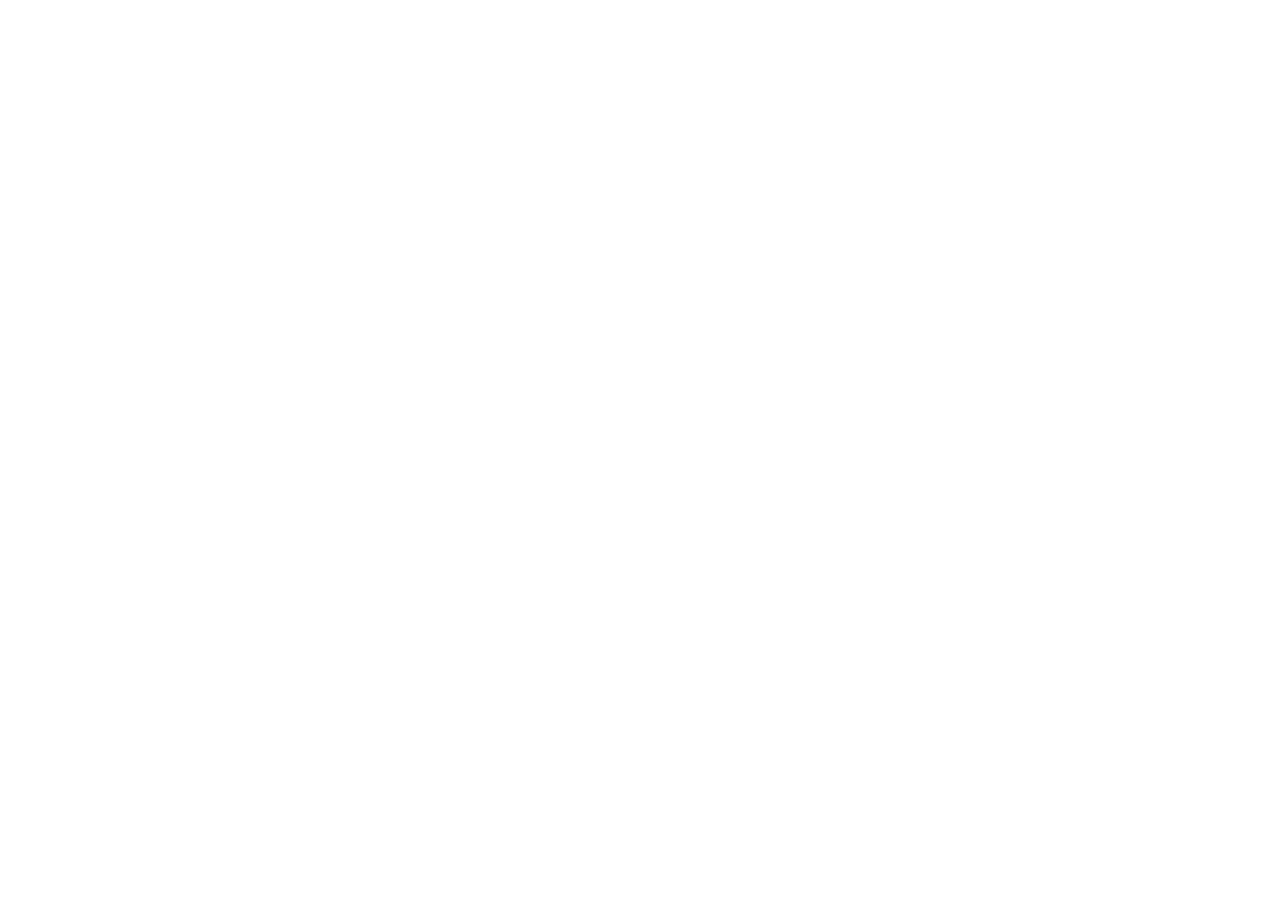
==== index.html @ 5a7295bb "html structure" ====
<!DOCTYPE html>

<html lang="en">



<head>
    <title>Mark Benedict Muyot</title>
    <meta charset="UTF-8">
    <meta name="viewport" content="width=device-width, initial-scale=1">
    <meta name="description" content="Personal Website" />
    <link rel="stylesheet" href="https://maxcdn.bootstrapcdn.com/bootstrap/3.4.1/css/bootstrap.min.css">
    <link rel="stylesheet" href="styles.css">
    <!-- Bootstrap icon CDN -->
    <link rel="stylesheet" href="https://cdn.jsdelivr.net/npm/bootstrap-icons@1.9.1/font/bootstrap-icons.css">


</head>

<body>
    <main>

    </main>
</body>

</html>
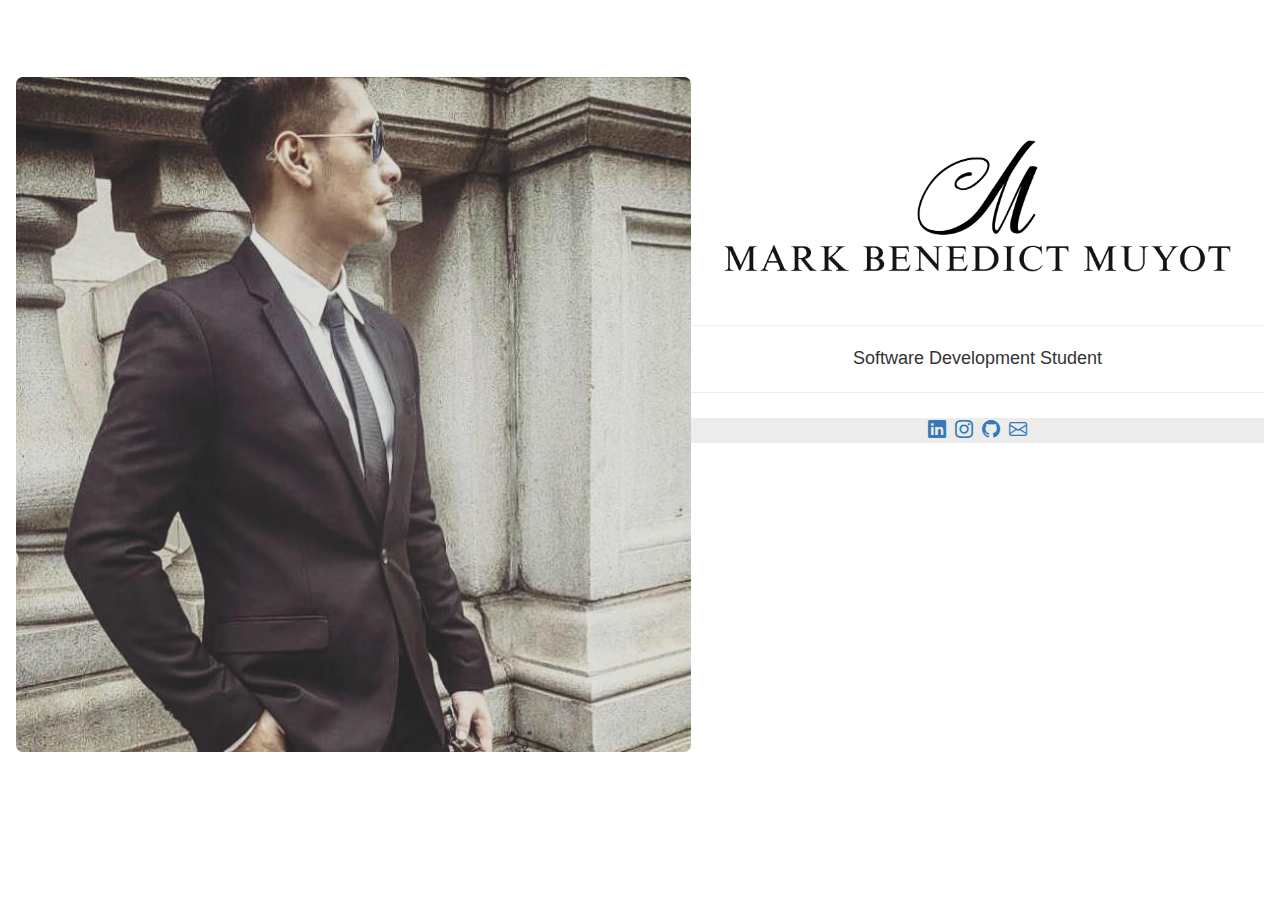
==== commit 552daeb7: "minimalist home page" ====
--- a/index.html
+++ b/index.html
@@ -18,9 +18,43 @@
 </head>
 
 <body>
+    <header></header>
     <main>
 
+        <div class="container">
+            <div class="left-section pic">
+                <img src="\Logo\NY.jpg" alt="Mark Benedict Muyot" class="mark-muyot">
+            </div>
+
+
+            <div class="right-section">
+                <img src="\Logo\logo_transparent_background.png" alt="logo" class="logo">
+                <div class="occupation">
+                    <hr />
+                    <p class="subtext ">
+                        Software Development Student
+                    </p>
+                    <hr />
+                </div>
+
+                <div class="socmedia" id="socmedia">
+
+                    <a href="https://www.linkedin.com/in/mark-benedict-muyot-49438064/?originalSubdomain=ph"
+                        target="_blank" class="bi bi-linkedin social"></a>
+                    <a href="https://www.instagram.com/markbenedictmuyot/?hl=en" target="_blank"
+                        class="bi bi-instagram social"></a>
+                    <a href="https://github.com/MarkBenedictMuyot" target="_blank" class="bi bi-github social"></a>
+                    <a href="mailto:markmuyot@hotmail.com" target="_blank" class="bi bi-envelope  social"></a>
+
+                </div>
+
+
+            </div>
+
+
+        </div>
     </main>
+
 </body>
 
 </html>--- a/styles.css
+++ b/styles.css
@@ -0,0 +1,70 @@
+html {
+    min-height: 100vh;
+    margin: 0;
+    min-width: 300px;
+    box-sizing: border-box;
+}
+
+body {
+    /* background:linear-gradient(90deg,rgb(24, 22, 22),rgb(55, 53, 53) 85%,rgb(35, 33, 33)); */
+    text-align: center;
+
+
+}
+
+
+.sub-text {
+    width: 280px;
+    font-family: sans-serif;
+
+
+}
+
+img.logo,
+img.mark-muyot {
+    max-height: 75vh;
+    /* min-height:33vh;
+     */
+
+}
+
+img.logo {
+    height: 22vh;
+
+}
+
+img.mark-muyot {
+    border-radius: 1%;
+    height: 76vh;
+
+}
+
+.right-section {
+    font-size: 18px;
+    ;
+    padding-top: 30px;
+}
+
+hr {
+    background-color: rgb(92, 66, 31);
+}
+
+.container {
+    display: flex;
+    justify-items: center;
+    justify-content: center;
+    padding-top: 6%;
+
+}
+
+.socmedia {
+    word-spacing: 4px;
+    background-color: rgba(236, 236, 236, 0.979);
+    margin-top: 25px;
+}
+
+@media screen and (max-width: 880px) {
+    .container {
+        display: block;
+    }
+}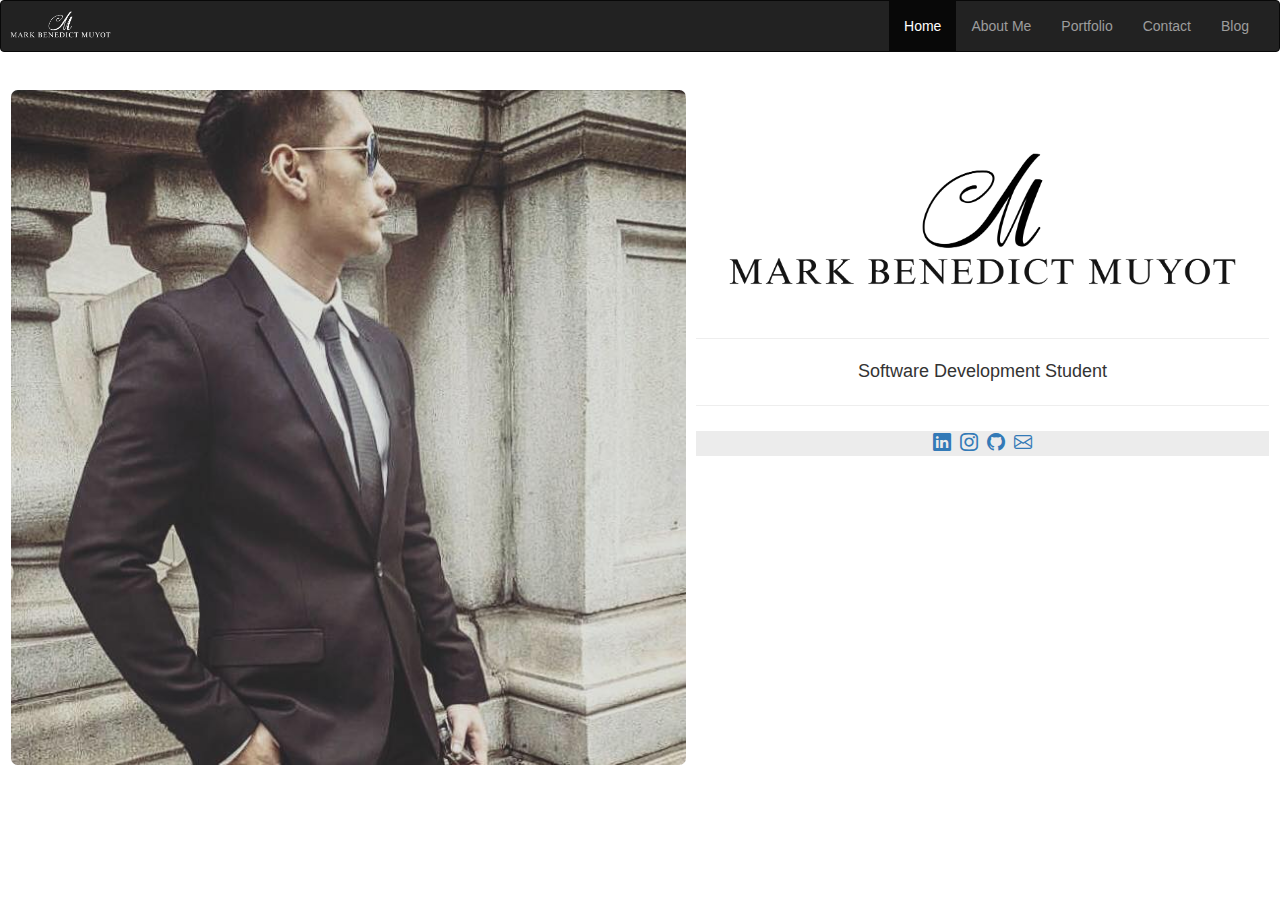
==== commit 6932e72d: "added navbar using boostrap" ====
--- a/index.html
+++ b/index.html
@@ -18,7 +18,22 @@
 </head>
 
 <body>
-    <header></header>
+    <header>
+        <nav class="navbar navbar-inverse">
+            <div class="container-fluid">
+                <div class="navbar-header ">
+                    <img src="\Logo\white_logo_transparent_background.png" alt="logo" class="navbar-logo navbar-brand">
+                </div>
+                <ul class="nav navbar-nav">
+                    <li class="active"><a href="#">Home</a></li>
+                    <li><a href="#">About Me</a></li>
+                    <li><a href="#">Portfolio</a></li>
+                    <li><a href="#">Contact</a></li>
+                    <li><a href="#">Blog</a></li>
+                </ul>
+            </div>
+        </nav>
+    </header>
     <main>
 
         <div class="container">
@@ -30,8 +45,8 @@
             <div class="right-section">
                 <img src="\Logo\logo_transparent_background.png" alt="logo" class="logo">
                 <div class="occupation">
-                    <hr />
-                    <p class="subtext ">
+                    <hr class="hr1" />
+                    <p>
                         Software Development Student
                     </p>
                     <hr />
--- a/styles.css
+++ b/styles.css
@@ -12,6 +12,25 @@
 
 }
 
+.navbar-brand {
+    margin: 1px;
+    padding: 3px;
+    height: 45px;
+}
+
+.navbar-nav {
+    float: right;
+
+
+}
+
+.container {
+    display: flex;
+    justify-items: center;
+    justify-content: center;
+    padding-top: 1.4%;
+
+}
 
 .sub-text {
     width: 280px;
@@ -41,21 +60,15 @@
 
 .right-section {
     font-size: 18px;
-    ;
     padding-top: 30px;
+    padding-left: 10px;
 }
 
-hr {
+hr.hr1 {
     background-color: rgb(92, 66, 31);
+
 }
 
-.container {
-    display: flex;
-    justify-items: center;
-    justify-content: center;
-    padding-top: 6%;
-
-}
 
 .socmedia {
     word-spacing: 4px;
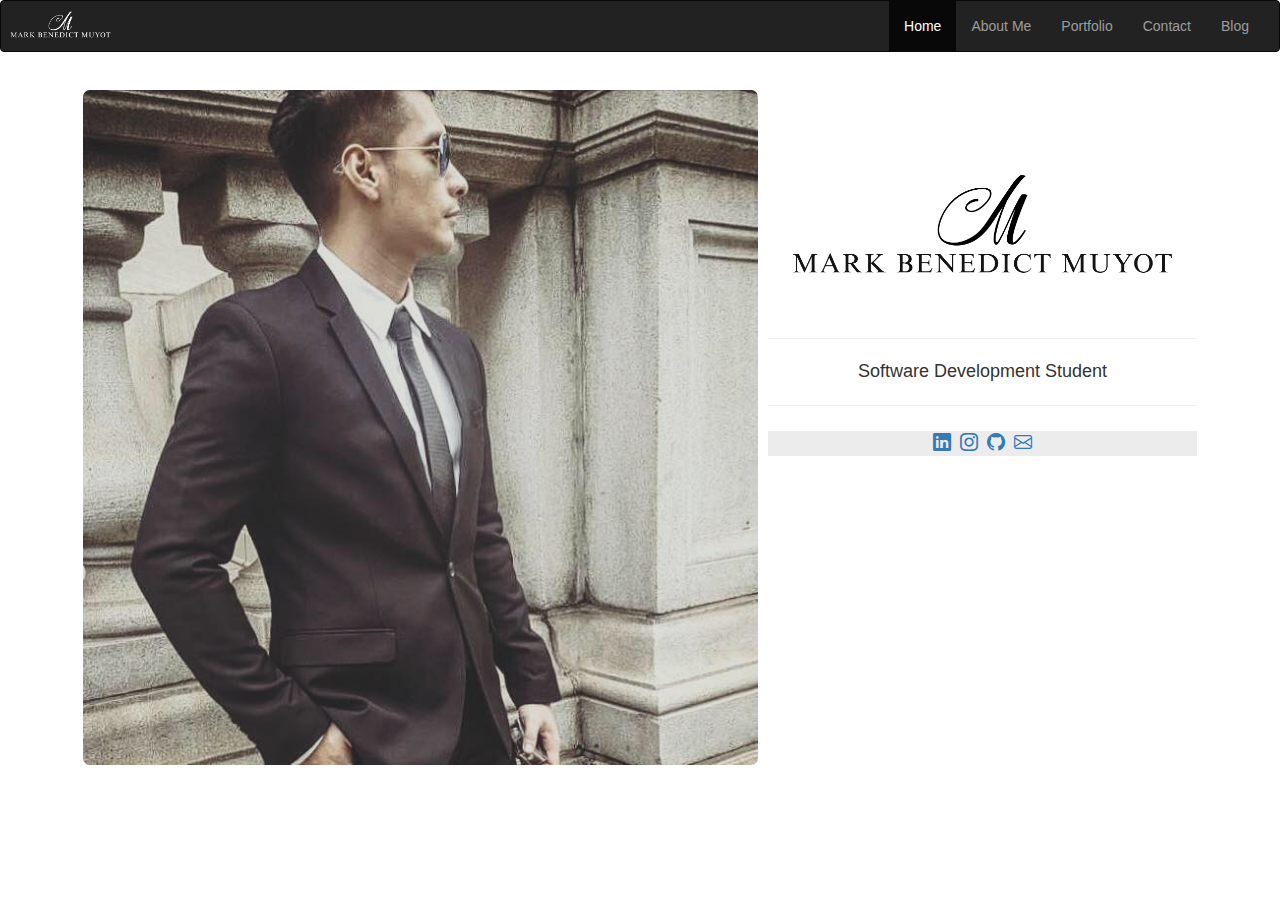
==== commit 33538c03: "added pictures for sample projects/ added portfolio section" ====
--- a/index.html
+++ b/index.html
@@ -8,7 +8,7 @@
     <title>Mark Benedict Muyot</title>
     <meta charset="UTF-8">
     <meta name="viewport" content="width=device-width, initial-scale=1">
-    <meta name="description" content="Personal Website" />
+    <meta name="description" content="Personal Website home page" />
     <link rel="stylesheet" href="https://maxcdn.bootstrapcdn.com/bootstrap/3.4.1/css/bootstrap.min.css">
     <link rel="stylesheet" href="styles.css">
     <!-- Bootstrap icon CDN -->
@@ -25,10 +25,10 @@
                     <img src="\Logo\white_logo_transparent_background.png" alt="logo" class="navbar-logo navbar-brand">
                 </div>
                 <ul class="nav navbar-nav">
-                    <li class="active"><a href="#">Home</a></li>
-                    <li><a href="#">About Me</a></li>
-                    <li><a href="#">Portfolio</a></li>
-                    <li><a href="#">Contact</a></li>
+                    <li class="active"><a href="index.html">Home</a></li>
+                    <li><a href="aboutme.html">About Me</a></li>
+                    <li><a href="aboutme.html#frontend">Portfolio</a></li>
+                    <li><a href="contact.html">Contact</a></li>
                     <li><a href="#">Blog</a></li>
                 </ul>
             </div>
--- a/styles.css
+++ b/styles.css
@@ -56,6 +56,7 @@
     border-radius: 1%;
     height: 76vh;
 
+
 }
 
 .right-section {
@@ -76,8 +77,301 @@
     margin-top: 25px;
 }
 
+/* ++++++++++++++Aboutme page+++++++++++++++++++++++++++++ */
+
+.aboutme {
+    display: flex;
+    background-color: #f1f1f1;
+    padding: 95px;
+    float: left;
+
+    margin-top: -20px;
+
+}
+
+.aboutme-img {
+    width: 350px;
+    height: 320px;
+    margin-top: 1px;
+    border-radius: 50%;
+    margin-right: 50px;
+
+}
+
+.bio {
+    color: rgb(70, 69, 69);
+    font-size: 18px;
+    line-height: 1.8;
+    font-family: Arial, 'Trebuchet MS', sans-serif;
+    text-align: justify
+}
+
+.bio>h2 {
+    padding-bottom: 30px;
+}
+
+.skills h3 {
+    padding-top: 30px;
+    padding-bottom: 60px;
+    text-decoration: underline;
+
+}
+
+.my-skills {
+    background-color: rgb(209, 213, 217);
+    text-align: center;
+    padding-top: 44%;
+    padding-bottom: 7%;
+
+
+
+}
+
+
+
+
+
+/* .my-skills::after {
+    content: '';
+    display: block;
+    clear: both;
+    padding-top: 40px; 
+
+}*/
+
+.Java,
+.HTML,
+.CSS,
+.Javascript,
+.SQL,
+.Visualcodestudio,
+.Eclipse,
+.GitHub {
+    width: 22%;
+    display: inline-block;
+    float: center;
+}
+
+.logo {
+    font-size: 38px;
+    padding-top: 30px;
+    padding-bottom: 20px;
+
+}
+
+.projects {
+    padding-top: 60px;
+    padding-bottom: 70px;
+    text-align: center;
+    height: 550px;
+    overflow: hidden;
+}
+
+
+.myprojhead {
+    padding-bottom: 50px;
+    margin-top: 0;
+    text-decoration: underline;
+    position: relative;
+}
+
+.frontend,
+.backend,
+.fullstack {
+    height: 330px;
+    width: 30%;
+
+    float: left;
+    background-color: aquamarine;
+    overflow: hidden;
+}
+
+.backend {
+    margin-left: 2%;
+    margin-right: 1.5%;
+    background-image: url(backend.jpg);
+    background-size: cover;
+
+}
+
+.frontend {
+    margin-left: 1%;
+    margin-right: 1%;
+    background-image: url(samplefrontend.jpg);
+    background-size: cover;
+}
+
+.fullstack {
+    margin-left: 1.5%;
+    margin-right: 2%;
+    background-image: url(Full-Stack-Projects-1160x567.png);
+    background-size: cover;
+}
+
+.overlay {
+    height: 100%;
+    width: 100%;
+    padding-top: 330px;
+
+
+
+}
+
+.overlay:hover {
+    background-color: rgba(0, 0, 0, .7);
+    transition: .5s;
+    padding-top: 4px;
+
+
+}
+
+
+
+.overlay a {
+    display: inline-block;
+    font-size: 15px;
+    padding: 20px 20px;
+    border: 1px solid #fff;
+    text-decoration: none;
+    color: #fff;
+    font-weight: bold;
+    justify-content: center;
+
+}
+
+/* ++++++++++++++Contact page+++++++++++++++++++++++++++++ */
+
+.right-section-contact {
+    font-family: calibri, sans-serif, monospace;
+    background-color: #fff;
+    line-height: 1.4;
+    font-size: 104%;
+    padding-top: 15px;
+    padding-left: 10px;
+    /* border: 2px solid black; */
+    width: 405px;
+
+}
+
+.contact-header {
+    margin-bottom: 25px;
+
+}
+
+textarea#subject {
+    width: 200px;
+    padding-bottom: 23px;
+    margin-top: 12px;
+    margin-bottom: 5px;
+}
+
+hr.contactme {
+    padding-bottom: 20px;
+    ;
+}
+
+.contact {
+
+    line-height: 1;
+    border: 2px solid black;
+    display: inline;
+    font-size: 16px;
+
+
+}
+
+
 @media screen and (max-width: 880px) {
     .container {
         display: block;
     }
+
+    .right-section-contact {
+        margin: auto;
+
+    }
+
+}
+
+
+
+@media screen and (max-width: 1100px) {
+
+    .aboutme {
+        display: flex;
+        background-color: #f1f1f1;
+        padding: 30px;
+        float: left;
+
+        margin-top: -25px;
+
+    }
+
+    .aboutme-img {
+        width: 320px;
+        height: 280px;
+        margin-top: -1px;
+        border-radius: 50%;
+        margin-right: 30px;
+
+    }
+
+    .bio {
+        font-size: 15px;
+        font-family: sans-serif, Arial;
+        text-align: justify
+    }
+
+    .bio>h2 {
+        padding-bottom: 0px;
+    }
+
+    .right-section-contact {
+        line-height: 1.1;
+        font-size: 95%;
+        padding-top: 1px;
+        /* border: 2px solid black; */
+
+
+    }
+
+
+    textarea#subject {
+
+        padding-bottom: 10px;
+        margin-top: 9px;
+        margin-bottom: 3px;
+    }
+
+    hr.contactme {
+        padding-bottom: 0px;
+        ;
+    }
+
+    @media screen and (max-width: 800px) {
+
+        .aboutme {
+            display: inline;
+
+        }
+
+        .bio {
+            font-size: 16px;
+            font-family: sans-serif, Arial;
+            text-align: justify;
+            line-height: 1.9;
+            font-weight: 900px;
+
+
+        }
+
+        .bio h2 {
+            line-height: 3;
+            text-align: center;
+        }
+
+
+    }
+
+
 }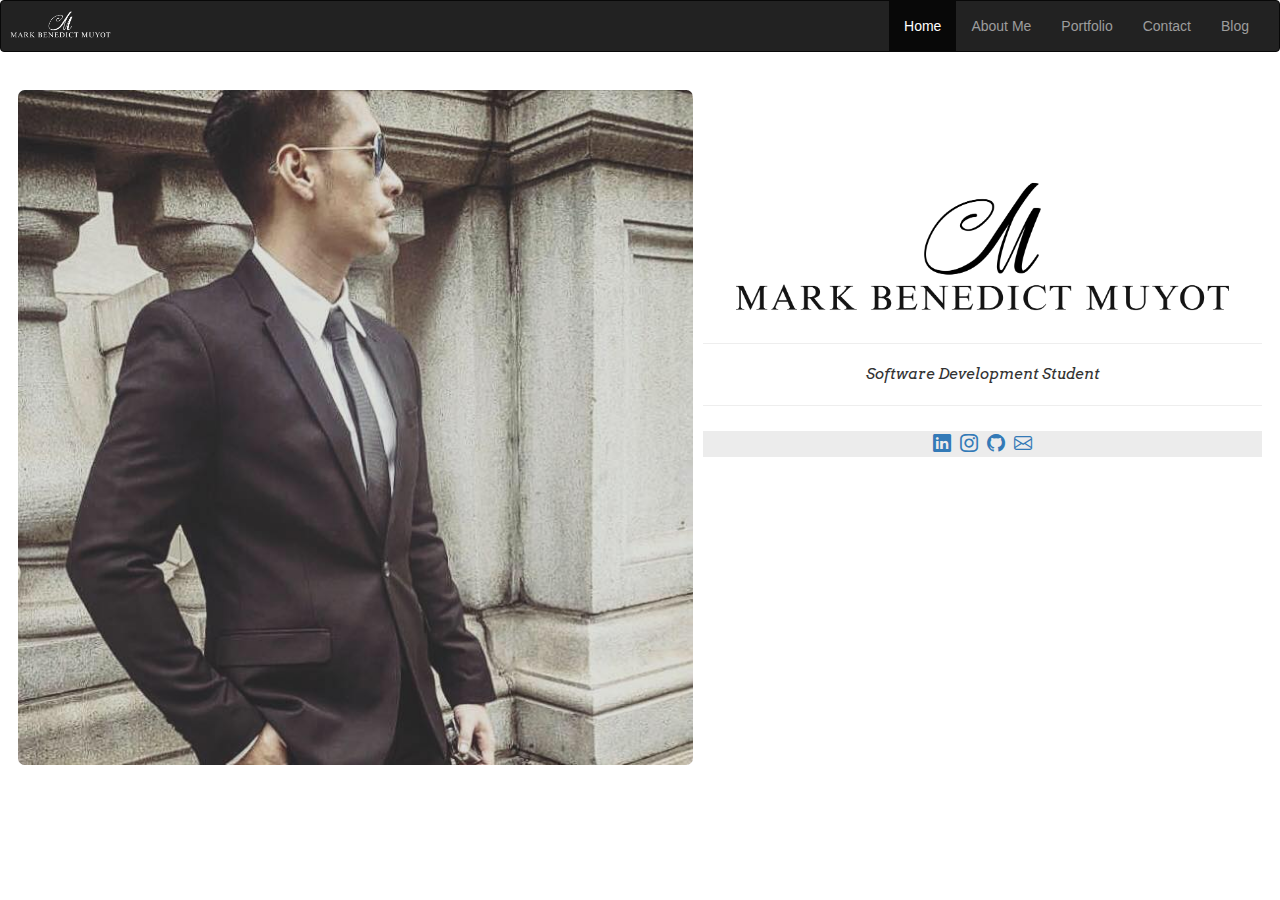
==== commit 62185852: "added fontface Arvo/ added structure of blogpage/ resized contact page/ added javascript function" ====
--- a/index.html
+++ b/index.html
@@ -29,7 +29,7 @@
                     <li><a href="aboutme.html">About Me</a></li>
                     <li><a href="aboutme.html#frontend">Portfolio</a></li>
                     <li><a href="contact.html">Contact</a></li>
-                    <li><a href="#">Blog</a></li>
+                    <li><a href="blog.html">Blog</a></li>
                 </ul>
             </div>
         </nav>
@@ -46,7 +46,7 @@
                 <img src="\Logo\logo_transparent_background.png" alt="logo" class="logo">
                 <div class="occupation">
                     <hr class="hr1" />
-                    <p>
+                    <p class="sub-text">
                         Software Development Student
                     </p>
                     <hr />
--- a/styles.css
+++ b/styles.css
@@ -1,3 +1,33 @@
+@font-face {
+    font-family: "Arvo-Italic";
+    src: url(Arvo-Italic.ttf);
+
+
+
+}
+
+@font-face {
+    font-family: "Arvo-Regular";
+    src: url(Arvo-Regular.ttf);
+
+
+
+}
+
+@font-face {
+    font-family: "Arvo-Bold";
+    src: url(Arvo-Bold.ttf);
+    font-weight: 20;
+
+}
+
+@font-face {
+    font-family: "Arvo-BoldItalic";
+    src: url(Arvo-BoldItalic.ttf);
+    font-weight: 100;
+
+}
+
 html {
     min-height: 100vh;
     margin: 0;
@@ -33,8 +63,10 @@
 }
 
 .sub-text {
-    width: 280px;
-    font-family: sans-serif;
+    font-family: Arvo-Italic;
+    font-size: 15px;
+
+
 
 
 }
@@ -48,7 +80,7 @@
 }
 
 img.logo {
-    height: 22vh;
+    height: 27vh;
 
 }
 
@@ -84,8 +116,8 @@
     background-color: #f1f1f1;
     padding: 95px;
     float: left;
-
     margin-top: -20px;
+
 
 }
 
@@ -100,21 +132,30 @@
 
 .bio {
     color: rgb(70, 69, 69);
+    line-height: 1.8;
+    text-align: justify;
+
+
+}
+
+.bio>p {
+    font-family: Arvo-Regular;
     font-size: 18px;
-    line-height: 1.8;
-    font-family: Arial, 'Trebuchet MS', sans-serif;
-    text-align: justify
+
+
 }
 
 .bio>h2 {
     padding-bottom: 30px;
+    font-family: Arvo-BoldItalic;
+    text-decoration: underline;
 }
 
 .skills h3 {
     padding-top: 30px;
     padding-bottom: 60px;
     text-decoration: underline;
-
+    font-family: Arvo-BoldItalic;
 }
 
 .my-skills {
@@ -125,6 +166,13 @@
 
 
 
+
+
+}
+
+#myBtn:hover {
+    background-color: #555;
+    /* Add a dark-grey background on hover */
 }
 
 
@@ -165,6 +213,7 @@
     text-align: center;
     height: 550px;
     overflow: hidden;
+
 }
 
 
@@ -173,6 +222,7 @@
     margin-top: 0;
     text-decoration: underline;
     position: relative;
+    font-family: Arvo-BoldItalic;
 }
 
 .frontend,
@@ -249,7 +299,9 @@
     padding-top: 15px;
     padding-left: 10px;
     /* border: 2px solid black; */
-    width: 405px;
+    width: 500px;
+
+
 
 }
 
@@ -258,16 +310,34 @@
 
 }
 
+input {
+    padding-right: 80px;
+    padding-bottom: 6px;
+    margin-bottom: 10px;
+
+}
+
+.email {
+    margin-left: 2px;
+    padding-right: 1px;
+}
+
+.message {
+    float: left;
+    padding-left: 92px;
+}
+
 textarea#subject {
-    width: 200px;
+    width: 234px;
     padding-bottom: 23px;
-    margin-top: 12px;
+    margin-top: 5px;
     margin-bottom: 5px;
+    margin-left: -104px;
 }
 
 hr.contactme {
     padding-bottom: 20px;
-    ;
+
 }
 
 .contact {
@@ -291,8 +361,13 @@
 
     }
 
-}
-
+
+}
+
+hr.hr1 {
+    background-color: rgb(92, 66, 31);
+    margin-top: -20px;
+}
 
 
 @media screen and (max-width: 1100px) {
@@ -302,8 +377,14 @@
         background-color: #f1f1f1;
         padding: 30px;
         float: left;
-
         margin-top: -25px;
+
+    }
+
+    .bio>p {
+        font-family: Arvo-Regular;
+        font-size: 13.3px;
+        padding-top: 14px;
 
     }
 
@@ -326,52 +407,66 @@
         padding-bottom: 0px;
     }
 
-    .right-section-contact {
-        line-height: 1.1;
-        font-size: 95%;
-        padding-top: 1px;
-        /* border: 2px solid black; */
-
-
-    }
-
-
-    textarea#subject {
-
-        padding-bottom: 10px;
-        margin-top: 9px;
-        margin-bottom: 3px;
-    }
+
+
+
 
     hr.contactme {
         padding-bottom: 0px;
-        ;
-    }
-
-    @media screen and (max-width: 800px) {
-
-        .aboutme {
-            display: inline;
-
-        }
-
-        .bio {
-            font-size: 16px;
-            font-family: sans-serif, Arial;
-            text-align: justify;
-            line-height: 1.9;
-            font-weight: 900px;
-
-
-        }
-
-        .bio h2 {
-            line-height: 3;
-            text-align: center;
-        }
-
-
-    }
-
+
+    }
+}
+
+@media screen and (max-width: 988px) {
+    .message {
+
+        padding-right: 66px;
+        margin-left: -66px;
+    }
+}
+
+@media screen and (max-width: 883px) {
+    .message {
+        padding-right: 0px;
+        margin-left: 0px;
+
+    }
+
+}
+
+@media screen and (max-width: 800px) {
+
+
+    .aboutme {
+        display: inline;
+
+    }
+
+    .bio {
+        font-size: 16px;
+        font-family: sans-serif, Arial;
+        text-align: justify;
+        line-height: 1.9;
+        font-weight: 900px;
+
+
+    }
+
+    .bio h2 {
+        line-height: 3;
+        text-align: center;
+    }
+
+
+}
+
+@media screen and (max-width: 500px) {
+    .left-section-contact {
+        margin-left: 60px;
+    }
+
+    .socmedia-contact {
+        margin-left: 60px;
+    }
 
 }